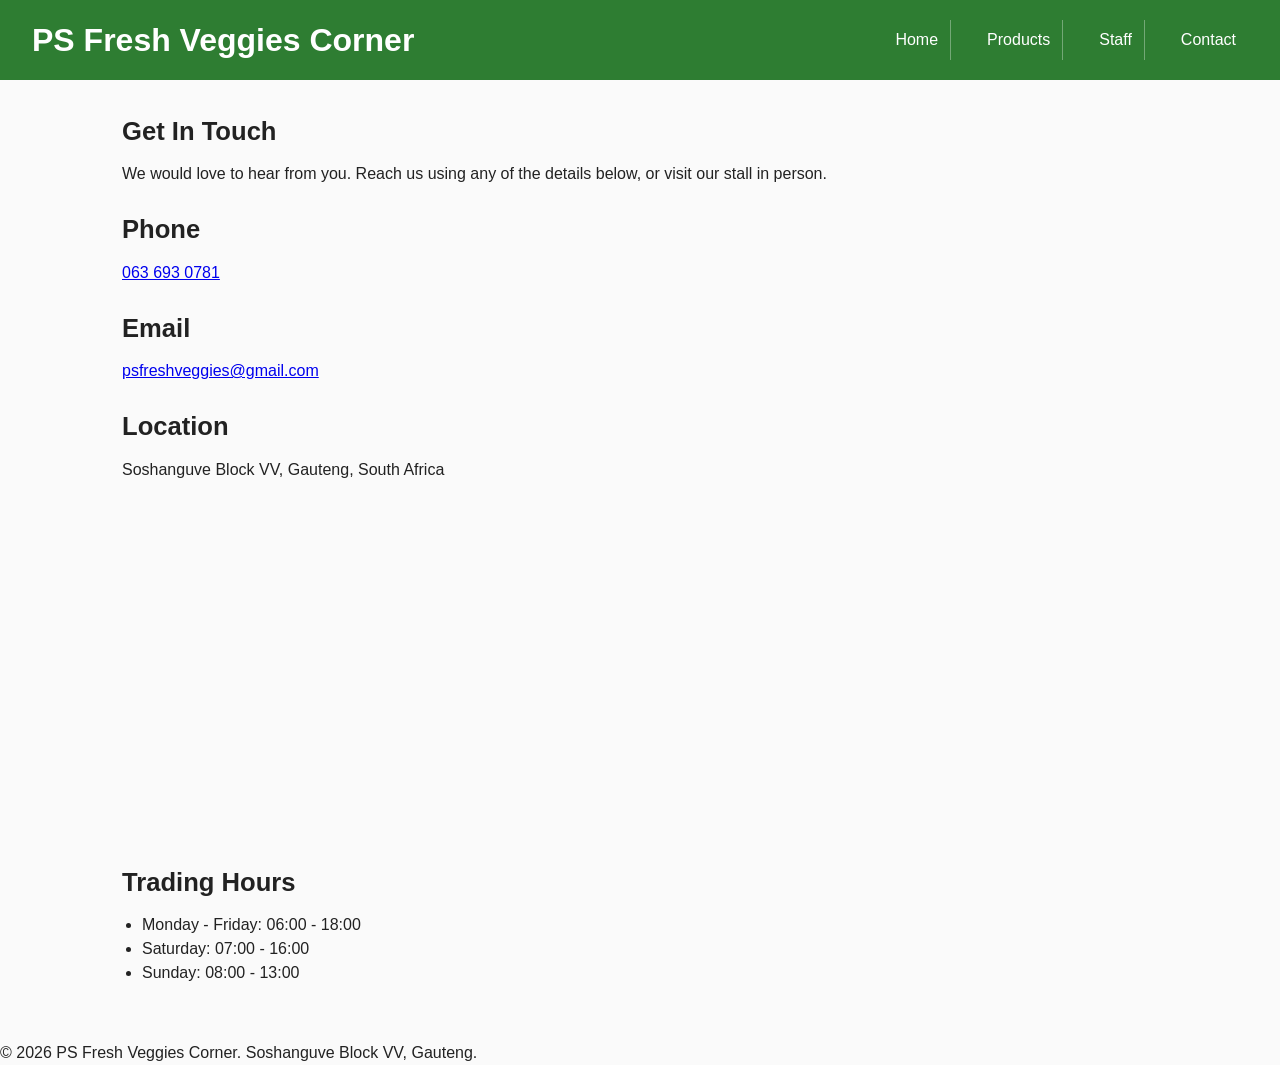
==== contact.html @ d66bda85 "Create contact.html" ====
<!DOCTYPE html>
<html lang="en">
<head>
<meta charset="UTF-8">
<meta name="viewport" content="width=device-width, initial-scale=1.0">
<title>PS Fresh Veggies Corner - Contact</title>
<link rel="icon" href="favicon.ico" type="image/x-icon">
<link rel="stylesheet" href="styles.css">
</head>
<body>

<header>
  <h1>PS Fresh Veggies Corner</h1>
  <nav>
    <ul>
      <li><a href="index.html">Home</a></li>
      <li><a href="products.html">Products</a></li>
      <li><a href="staff.html">Staff</a></li>
      <li><a href="contact.html">Contact</a></li>
    </ul>
  </nav>
</header>

<main>

  <div class="mobile">
    <h3>Quick Contact</h3>
    <p>Tap below to call or email us directly.</p>
    <p><a href="tel:+27636930781">063 693 0781</a></p>
  </div>

  <section>
    <h2>Get In Touch</h2>
    <p>We would love to hear from you. Reach us using any of the details below,
    or visit our stall in person.</p>
  </section>

  <section>
    <h3>Phone</h3>
    <p><a href="tel:+27636930781">063 693 0781</a></p>
  </section>

  <section>
    <h3>Email</h3>
    <p><a href="mailto:psfreshveggies@gmail.com">psfreshveggies@gmail.com</a></p>
  </section>

  <section>
    <h3>Location</h3>
    <p>Soshanguve Block VV, Gauteng, South Africa</p>
    <iframe class="map"
      src="https://www.google.com/maps?q=Soshanguve%20Block%20VV%2C%20Gauteng&output=embed"
      loading="lazy" title="Map showing PS Fresh Veggies Corner location"></iframe>
  </section>

  <section>
    <h3>Trading Hours</h3>
    <ul>
      <li>Monday - Friday: 06:00 - 18:00</li>
      <li>Saturday: 07:00 - 16:00</li>
      <li>Sunday: 08:00 - 13:00</li>
    </ul>
  </section>

</main>

<footer>
  <p>&copy; 2026 PS Fresh Veggies Corner. Soshanguve Block VV, Gauteng.</p>
</footer>

</body>
</html>
---- styles.css ----
/* =========================================================
   PS Fresh Veggies Corner - styles.css
   Assessment 8: Responsive Web Design (mobile-first)
   Breakpoints: mobile (default) / tablet 600px+ / desktop 1024px+ / large desktop 1440px+
   ========================================================= */

/* ---------- CSS RESET ---------- */
*, *::before, *::after {
  box-sizing: border-box;
}
body, h1, h2, h3, h4, p, ul, li, figure, figcaption {
  margin: 0;
  padding: 0;
}

body {
  font-family: Arial, Helvetica, sans-serif;
  line-height: 1.5;
  color: #222;
  background-color: #fafafa;
}

img {
  max-width: 100%;
  display: block;
}

header {
  position: sticky;
  top: 0;
  background-color: #2e7d32;
  color: #fff;
  padding: 0.5rem;
  z-index: 10;
}

nav {
  width: 100%;
}

nav ul {
  list-style: none;
  display: flex;
  flex-direction: column;
  width: 100%;
}

nav li {
  width: 100%;
  border-bottom: 1px solid #ffffff33;
}

nav li a {
  display: block;
  padding: 0.75rem;
  color: #fff;
  text-decoration: none;
}

.mobile {
  display: block;
}

.tablet-desktop {
  display: none;
}

.mobile h3 {
  text-shadow: 1px 1px 2px rgba(0, 0, 0, 0.35);
}

main {
  padding: 1rem;
}

main ul {
  margin: 0 0 1rem 1.25rem;
}

.home-intro {
  background-color: #e8f5e9;
  padding: 1rem;
  border-radius: 6px;
  margin-bottom: 1rem;
}

figure {
  margin-bottom: 1rem;
  text-align: center;
}

figcaption {
  font-size: 0.85rem;
  color: #555;
  margin-top: 0.25rem;
}

h4.mobile a {
  color: #2e7d32;
  font-weight: bold;
}

iframe.map {
  width: 100%;
  height: 250px;
  border: 0;
}

section {
  margin-bottom: 1.5rem;
}

main.grid article {
  padding: 1rem;
  border-bottom: 1px solid #ddd;
}

main.grid article h3 {
  text-align: center;
}

main.grid article img {
  margin-left: auto;
  margin-right: auto;
}

main.grid article:nth-of-type(2) {
  background-color: #f1f8e9;
}

main.grid article ul {
  margin-left: 1.25rem;
}

main.grid aside {
  background-color: #fff3e0;
  padding: 1rem;
  border-radius: 6px;
}

main.grid article h3 {
  font-size: 1.2rem;
}

@media screen and (min-width: 600px) {
  .mobile {
    display: none;
  }
  .tablet-desktop {
    display: block;
  }

  header {
    position: static;
  }

  nav ul {
    flex-direction: row;
    justify-content: center;
  }

  nav li {
    width: auto;
    border-bottom: none;
    border-right: 1px solid #ffffff55;
  }

  nav li:last-child {
    border-right: none;
  }

  iframe.map {
    width: 500px;
    height: 350px;
  }

  #special-offer {
    background: linear-gradient(135deg, #a5d6a7, #2e7d32);
    color: #fff;
    padding: 1rem;
    border-radius: 6px;
  }

  main.grid {
    display: grid;
    grid-template-columns: repeat(2, 1fr);
    gap: 1rem;
  }

  main.grid aside,
  main.grid article:nth-of-type(3) {
    grid-column: 1 / -1;
  }
}

@media screen and (min-width: 1024px) {
  header {
    display: flex;
    align-items: center;
    justify-content: space-between;
    padding: 1rem 2rem;
  }

  nav {
    width: auto;
  }

  nav ul {
    flex-direction: row;
    justify-content: space-evenly;
    width: 100%;
    gap: 1.5rem;
  }

  nav li a {
    padding: 0.5rem 0.75rem;
  }

  nav li a:hover {
    background-color: #ffffff33;
    border-radius: 4px;
  }

  main {
    max-width: 1100px;
    margin: 0 auto;
    padding: 2rem;
  }

  main h2, main h3 {
    font-size: 1.6rem;
    margin-bottom: 0.75rem;
  }

  main.grid {
    grid-template-columns: repeat(3, 1fr);
    gap: 1.5rem;
  }

  .home-intro {
    display: flex;
    align-items: center;
    gap: 1.5rem;
    padding: 2rem;
  }
}

@media screen and (min-width: 1440px) {
  main {
    max-width: 1300px;
  }

  main.grid {
    gap: 2rem;
  }

  header {
    padding: 1.25rem 3rem;
  }
}

@media print {
  header nav,
  iframe.map,
  .mobile,
  .tablet-desktop {
    display: none;
  }

  body {
    color: #000;
    background: #fff;
  }

  main.grid {
    display: block;
  }
}
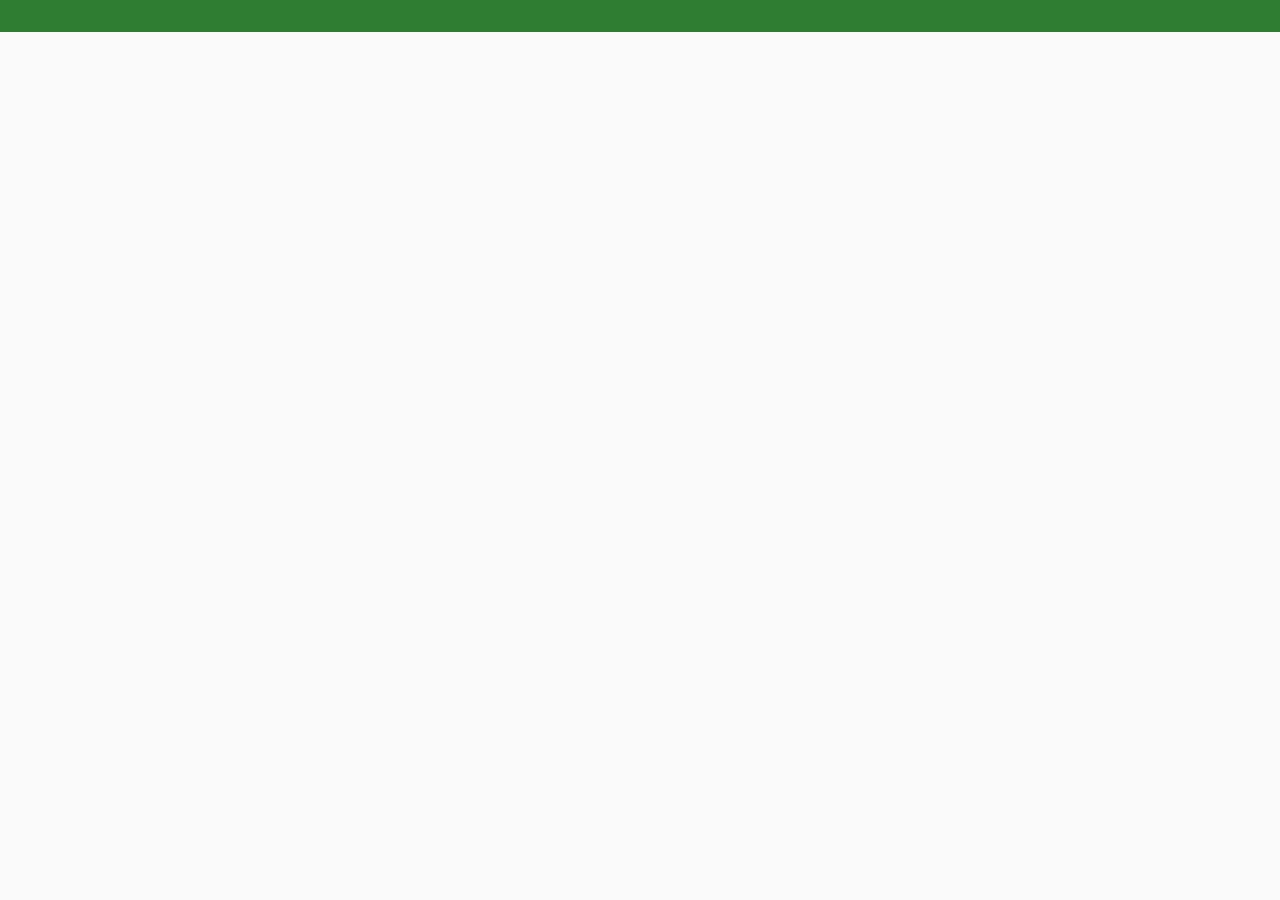
==== commit 005a33a0: "Update contact.html" ====
--- a/contact.html
+++ b/contact.html
@@ -8,7 +8,26 @@
 <link rel="stylesheet" href="styles.css">
 </head>
 <body>
+<!-- Site header with logo and navigation -->
+<header>
 
+<!-- Mobile-only quick contact -->
+<div class="mobile">
+
+<!-- Get in touch intro -->
+<section>
+
+<!-- Phone details -->
+<section>
+
+<!-- Email details -->
+<section>
+
+<!-- Location and embedded map -->
+<section>
+
+<!-- Trading hours -->
+<section>
 <header>
   <h1>PS Fresh Veggies Corner</h1>
   <nav>
--- a/styles.css
+++ b/styles.css
@@ -1,8 +1,8 @@
 /* =========================================================
-   PS Fresh Veggies Corner - styles.css
-   Assessment 8: Responsive Web Design (mobile-first)
-   Breakpoints: mobile (default) / tablet 600px+ / desktop 1024px+ / large desktop 1440px+
-   ========================================================= */
+    PS Fresh Veggies Corner - styles.css
+    Assessment 8: Responsive Web Design (mobile-first)
+    Breakpoints: mobile (default) / tablet 600px+ / desktop 1024px+ / large desktop 1440px+
+    ========================================================= */
 
 /* ---------- CSS RESET ---------- */
 *, *::before, *::after {
@@ -117,6 +117,7 @@
 
 main.grid article h3 {
   text-align: center;
+  font-size: 1.2rem;
 }
 
 main.grid article img {
@@ -136,10 +137,6 @@
   background-color: #fff3e0;
   padding: 1rem;
   border-radius: 6px;
-}
-
-main.grid article h3 {
-  font-size: 1.2rem;
 }
 
 @media screen and (min-width: 600px) {
@@ -185,6 +182,7 @@
     display: grid;
     grid-template-columns: repeat(2, 1fr);
     gap: 1rem;
+    align-items: start;
   }
 
   main.grid aside,
@@ -235,6 +233,7 @@
   main.grid {
     grid-template-columns: repeat(3, 1fr);
     gap: 1.5rem;
+    align-items: start;
   }
 
   .home-intro {
@@ -276,3 +275,4 @@
     display: block;
   }
 }
+
